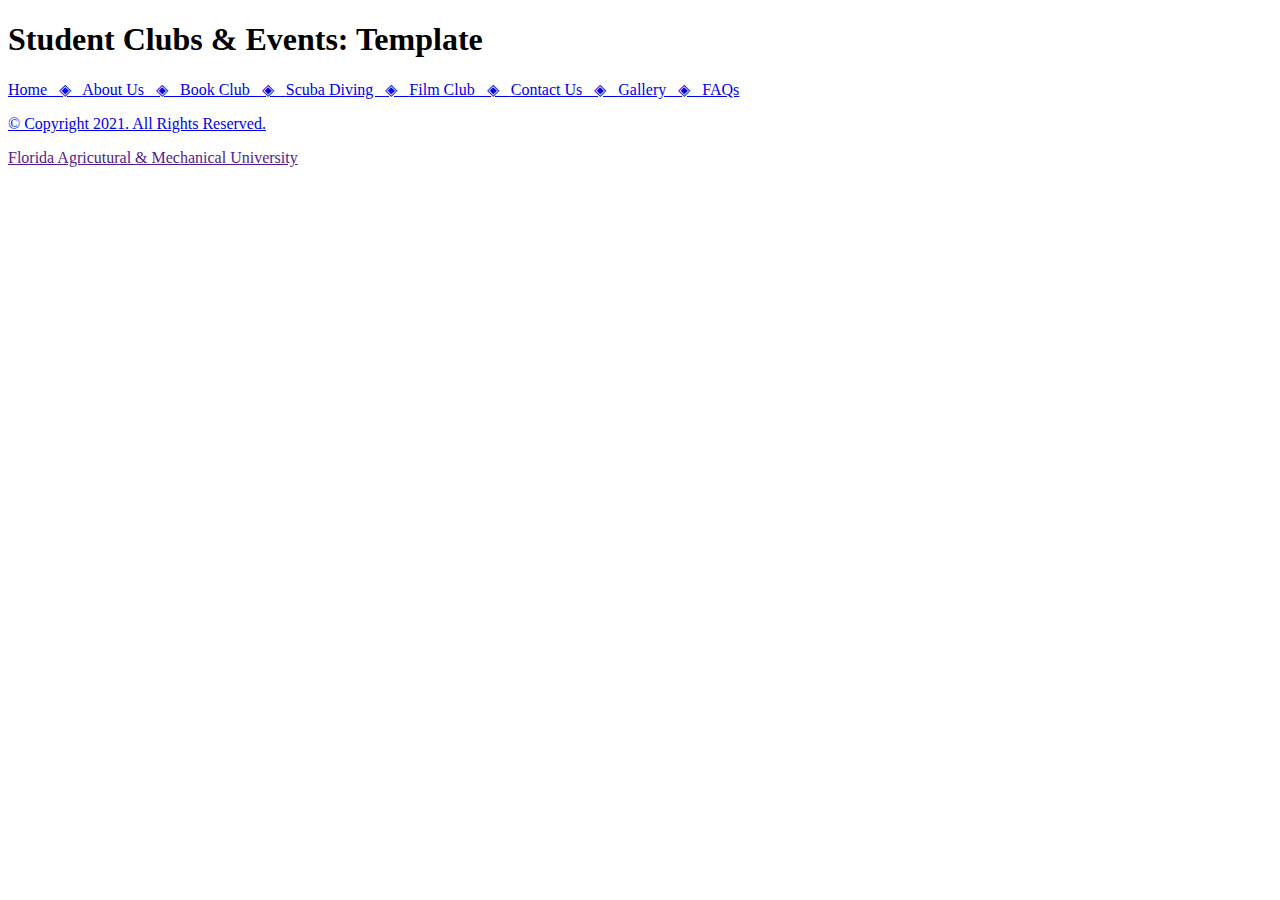
==== Lab-3-3_-Creating-a-Website-for-Student-Clubs-and-Events/about.html @ c5e75375 "Add files via upload" ====
<!DOCTYPE html>
<html><!--
  Student Name: Kayla Alderman
  File Name: template.html
  Date: 09/19/2021
-->
<title>Student Clubs & Events</title>
<body>

<header>
<h1>Student Clubs & Events: Template</h1>
</header>


<nav>
  <p><a href="index.html">Home &nbsp; &#9672; &nbsp;
  
  <a href="about.html">About Us &nbsp; &#9672; &nbsp; 
  
  <a href="book.html">Book Club &nbsp; &#9672; &nbsp;
  
  <a href="scuba.html">Scuba Diving &nbsp; &#9672; &nbsp;
  
  <a href="film.html">Film Club &nbsp; &#9672; &nbsp;
  
  <a href="contact.html">Contact Us &nbsp; &#9672; &nbsp;
  
  <a href="gallery.html">Gallery &nbsp; &#9672; &nbsp; 
  
  <a href="faqs.html">FAQs
</nav>


<main>
<div id="about">
</main>


<footer>
<p>&copy; Copyright 2021. All Rights Reserved.</p>
<p><a href ="mailto: contact@studentclubsandevents.net"></p>
<p> <a href=""> Florida Agricutural & Mechanical University
</footer>


</body>
</html>
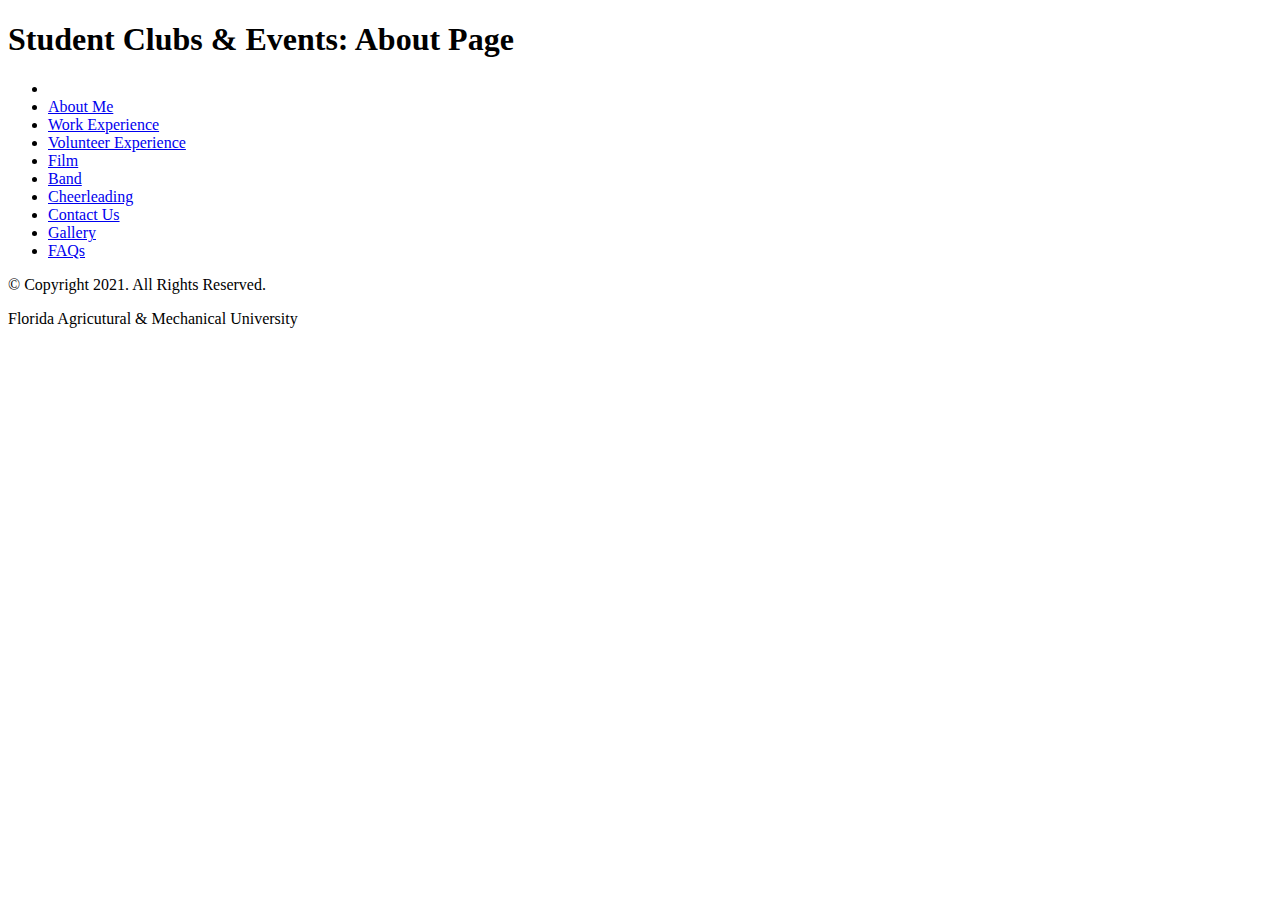
==== commit 523dea02: "Update about.html" ====
--- a/Lab-3-3_-Creating-a-Website-for-Student-Clubs-and-Events/about.html
+++ b/Lab-3-3_-Creating-a-Website-for-Student-Clubs-and-Events/about.html
@@ -1,46 +1,52 @@
 <!DOCTYPE html>
 <html><!--
   Student Name: Kayla Alderman
-  File Name: template.html
+  File Name: about.html
   Date: 09/19/2021
 -->
 <title>Student Clubs & Events</title>
 <body>
 
 <header>
-<h1>Student Clubs & Events: Template</h1>
+<h1>Student Clubs & Events: About Page</h1>
 </header>
 
 
 <nav>
-  <p><a href="index.html">Home &nbsp; &#9672; &nbsp;
+<ul>
+  <li><a href="index.html"></a></li>
   
-  <a href="about.html">About Us &nbsp; &#9672; &nbsp; 
+  <li><a href="about.html">About Me</a></li>
   
-  <a href="book.html">Book Club &nbsp; &#9672; &nbsp;
+  <li><a href="work.html">Work Experience</a></li>
   
-  <a href="scuba.html">Scuba Diving &nbsp; &#9672; &nbsp;
+  <li><a href="volunteer.html">Volunteer Experience</a></li>
   
-  <a href="film.html">Film Club &nbsp; &#9672; &nbsp;
+  <li><a href="film.html">Film</a></li>
+
+  <li><a href="band.html">Band</a></li>
   
-  <a href="contact.html">Contact Us &nbsp; &#9672; &nbsp;
+  <li><a href="cheerleading.html">Cheerleading</a></li>
   
-  <a href="gallery.html">Gallery &nbsp; &#9672; &nbsp; 
+  <li><a href="contact.html">Contact Us</a></li>
   
-  <a href="faqs.html">FAQs
+  <li><a href="gallery.html">Gallery</a></li>
+  
+  <li><a href="faqs.html">FAQs</a></li>
+</ul>
 </nav>
 
 
 <main>
-<div id="about">
 </main>
 
 
 <footer>
 <p>&copy; Copyright 2021. All Rights Reserved.</p>
-<p><a href ="mailto: contact@studentclubsandevents.net"></p>
-<p> <a href=""> Florida Agricutural & Mechanical University
+<p><a href ="mailto: contact@studentclubsandevents.net"></a></p>
+<p> <a href="https://www.famu.edu"></a> Florida Agricutural & Mechanical University
 </footer>
+
 
 
 </body>
